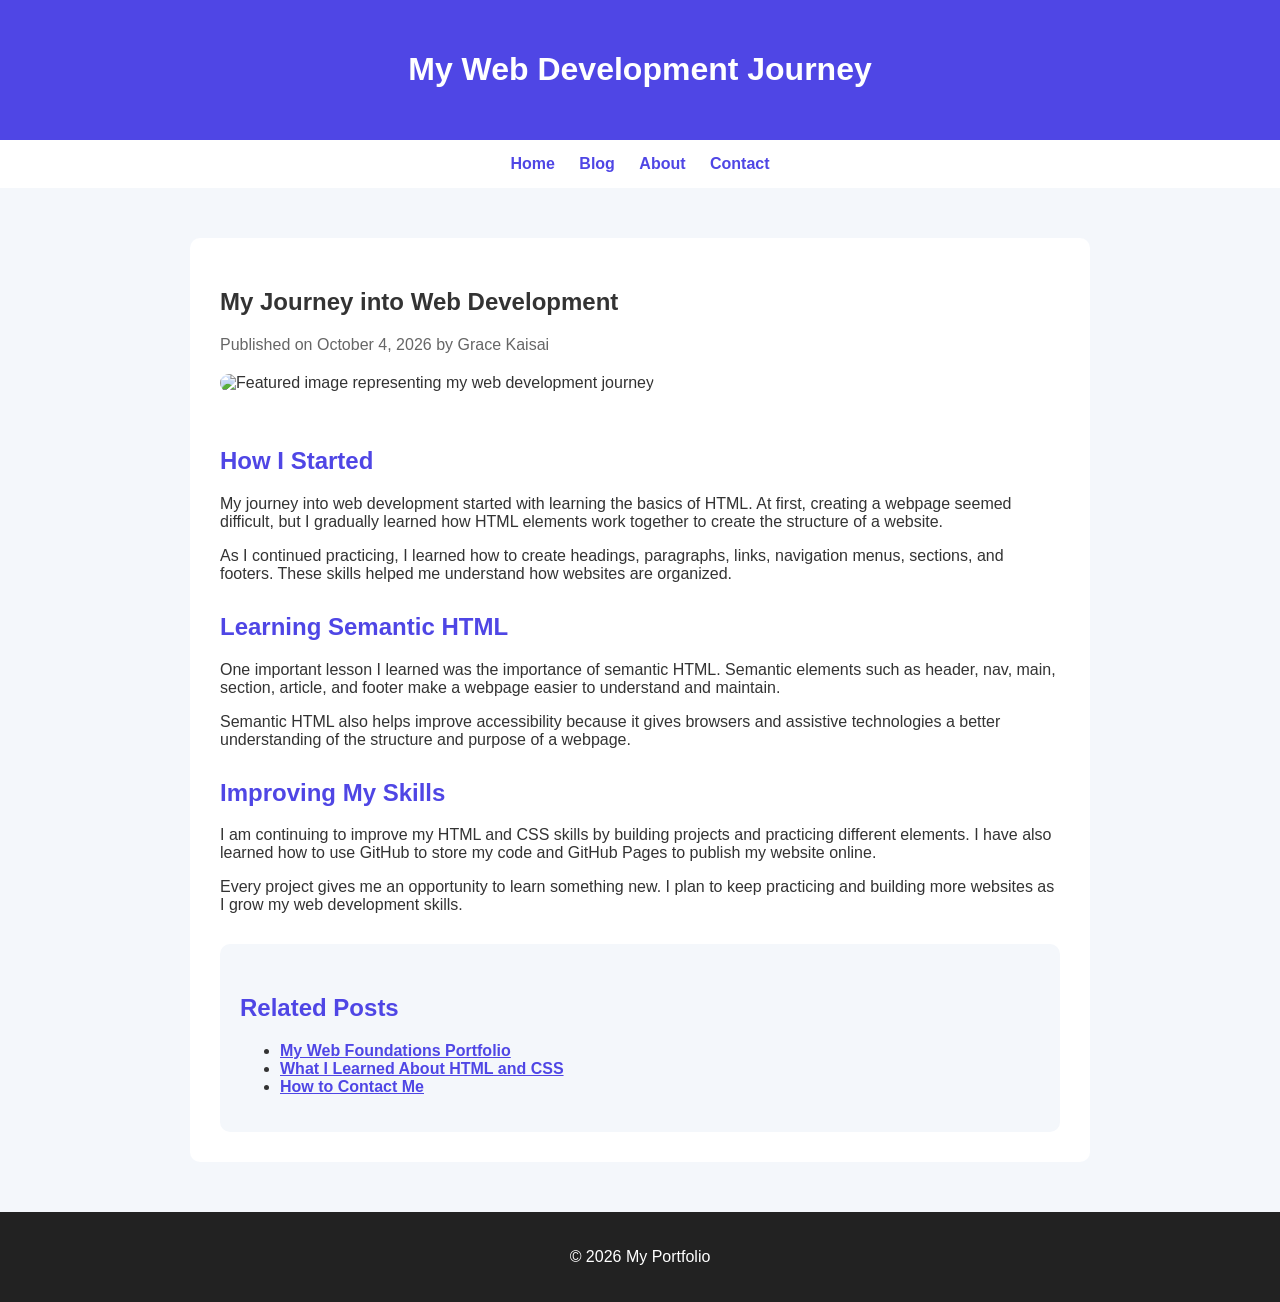
==== blog.html @ 63489162 "Add initial blog.html for web development journey" ====
<!DOCTYPE html>
<html lang="en">
<head>
    <meta charset="UTF-8">
    <meta name="viewport" content="width=device-width, initial-scale=1.0">
    <title>My Web Development Journey</title>

    <style>
        body {
            font-family: Arial, sans-serif;
            margin: 0;
            background-color: #f4f7fb;
            color: #333;
        }

        header {
            background-color: #4f46e5;
            color: white;
            padding: 30px;
            text-align: center;
        }

        nav {
            background-color: white;
            padding: 15px;
            text-align: center;
        }

        nav a {
            color: #4f46e5;
            text-decoration: none;
            margin: 0 10px;
            font-weight: bold;
        }

        main {
            max-width: 900px;
            margin: 30px auto;
            padding: 20px;
        }

        article {
            background-color: white;
            padding: 30px;
            border-radius: 10px;
        }

        .metadata {
            color: #666;
            margin-bottom: 20px;
        }

        .featured-image {
            width: 100%;
            border-radius: 10px;
            margin-bottom: 25px;
        }

        h2 {
            color: #4f46e5;
            margin-top: 30px;
        }

        .related-posts {
            background-color: #f4f7fb;
            padding: 20px;
            margin-top: 30px;
            border-radius: 10px;
        }

        .related-posts a {
            color: #4f46e5;
            font-weight: bold;
        }

        footer {
            background-color: #222;
            color: white;
            text-align: center;
            padding: 20px;
            margin-top: 30px;
        }
    </style>
</head>

<body>

<header>
    <h1>My Web Development Journey</h1>
</header>

<nav aria-label="Main navigation">
    <a href="index.html">Home</a>
    <a href="blog.html">Blog</a>
    <a href="#about">About</a>
    <a href="#contact">Contact</a>
</nav>

<main>

    <article>

        <h1>My Journey into Web Development</h1>

        <p class="metadata">
            Published on October 4, 2026 by Grace Kaisai
        </p>

        <img
            src="https://placehold.co/1200x600?text=My+Web+Development+Journey"
            alt="Featured image representing my web development journey"
            class="featured-image"
        >

        <h2>How I Started</h2>

        <p>
            My journey into web development started with learning the basics
            of HTML. At first, creating a webpage seemed difficult, but I
            gradually learned how HTML elements work together to create the
            structure of a website.
        </p>

        <p>
            As I continued practicing, I learned how to create headings,
            paragraphs, links, navigation menus, sections, and footers.
            These skills helped me understand how websites are organized.
        </p>

        <h2>Learning Semantic HTML</h2>

        <p>
            One important lesson I learned was the importance of semantic HTML.
            Semantic elements such as header, nav, main, section, article, and
            footer make a webpage easier to understand and maintain.
        </p>

        <p>
            Semantic HTML also helps improve accessibility because it gives
            browsers and assistive technologies a better understanding of
            the structure and purpose of a webpage.
        </p>

        <h2>Improving My Skills</h2>

        <p>
            I am continuing to improve my HTML and CSS skills by building
            projects and practicing different elements. I have also learned
            how to use GitHub to store my code and GitHub Pages to publish
            my website online.
        </p>

        <p>
            Every project gives me an opportunity to learn something new.
            I plan to keep practicing and building more websites as I grow
            my web development skills.
        </p>

        <section class="related-posts">
            <h2>Related Posts</h2>

            <ul>
                <li>
                    <a href="index.html">My Web Foundations Portfolio</a>
                </li>
                <li>
                    <a href="index.html#about">What I Learned About HTML and CSS</a>
                </li>
                <li>
                    <a href="index.html#contact">How to Contact Me</a>
                </li>
            </ul>
        </section>

    </article>

</main>

<footer>
    <p>&copy; 2026 My Portfolio</p>
</footer>

</body>
</html>
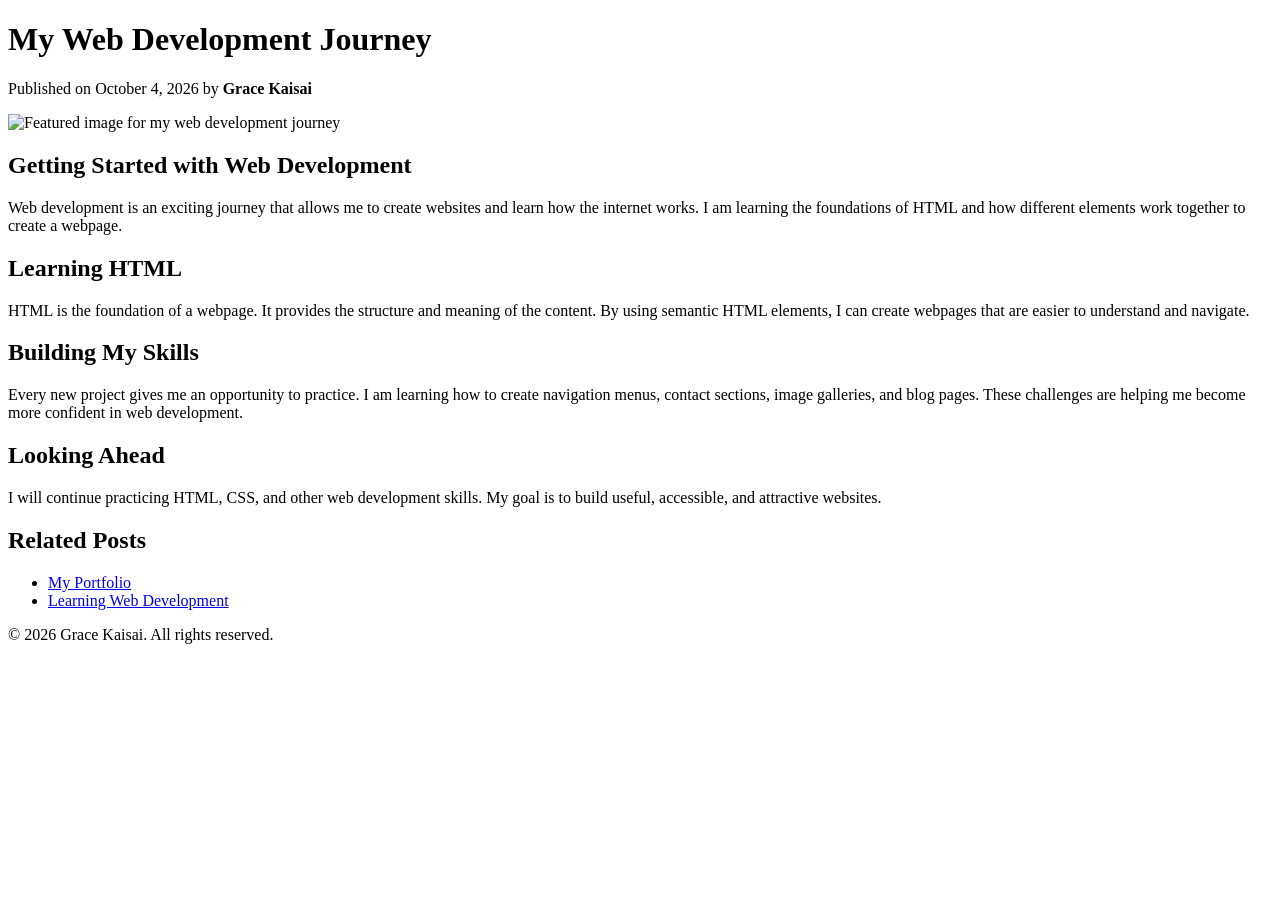
==== commit 4bd22fb5: "Refactor blog.html structure and content" ====
--- a/blog.html
+++ b/blog.html
@@ -4,181 +4,79 @@
     <meta charset="UTF-8">
     <meta name="viewport" content="width=device-width, initial-scale=1.0">
     <title>My Web Development Journey</title>
-
-    <style>
-        body {
-            font-family: Arial, sans-serif;
-            margin: 0;
-            background-color: #f4f7fb;
-            color: #333;
-        }
-
-        header {
-            background-color: #4f46e5;
-            color: white;
-            padding: 30px;
-            text-align: center;
-        }
-
-        nav {
-            background-color: white;
-            padding: 15px;
-            text-align: center;
-        }
-
-        nav a {
-            color: #4f46e5;
-            text-decoration: none;
-            margin: 0 10px;
-            font-weight: bold;
-        }
-
-        main {
-            max-width: 900px;
-            margin: 30px auto;
-            padding: 20px;
-        }
-
-        article {
-            background-color: white;
-            padding: 30px;
-            border-radius: 10px;
-        }
-
-        .metadata {
-            color: #666;
-            margin-bottom: 20px;
-        }
-
-        .featured-image {
-            width: 100%;
-            border-radius: 10px;
-            margin-bottom: 25px;
-        }
-
-        h2 {
-            color: #4f46e5;
-            margin-top: 30px;
-        }
-
-        .related-posts {
-            background-color: #f4f7fb;
-            padding: 20px;
-            margin-top: 30px;
-            border-radius: 10px;
-        }
-
-        .related-posts a {
-            color: #4f46e5;
-            font-weight: bold;
-        }
-
-        footer {
-            background-color: #222;
-            color: white;
-            text-align: center;
-            padding: 20px;
-            margin-top: 30px;
-        }
-    </style>
 </head>
 
 <body>
 
-<header>
-    <h1>My Web Development Journey</h1>
-</header>
+    <header>
+        <h1>My Web Development Journey</h1>
+        <p>
+            Published on <time datetime="2026-10-04">October 4, 2026</time>
+            by <strong>Grace Kaisai</strong>
+        </p>
+    </header>
 
-<nav aria-label="Main navigation">
-    <a href="index.html">Home</a>
-    <a href="blog.html">Blog</a>
-    <a href="#about">About</a>
-    <a href="#contact">Contact</a>
-</nav>
+    <main>
 
-<main>
+        <article>
 
-    <article>
+            <img 
+                src="https://via.placeholder.com/800x400"
+                alt="Featured image for my web development journey"
+                width="800"
+            >
 
-        <h1>My Journey into Web Development</h1>
+            <h2>Getting Started with Web Development</h2>
 
-        <p class="metadata">
-            Published on October 4, 2026 by Grace Kaisai
-        </p>
+            <p>
+                Web development is an exciting journey that allows me to
+                create websites and learn how the internet works. I am
+                learning the foundations of HTML and how different elements
+                work together to create a webpage.
+            </p>
 
-        <img
-            src="https://placehold.co/1200x600?text=My+Web+Development+Journey"
-            alt="Featured image representing my web development journey"
-            class="featured-image"
-        >
+            <h2>Learning HTML</h2>
 
-        <h2>How I Started</h2>
+            <p>
+                HTML is the foundation of a webpage. It provides the
+                structure and meaning of the content. By using semantic
+                HTML elements, I can create webpages that are easier to
+                understand and navigate.
+            </p>
 
-        <p>
-            My journey into web development started with learning the basics
-            of HTML. At first, creating a webpage seemed difficult, but I
-            gradually learned how HTML elements work together to create the
-            structure of a website.
-        </p>
+            <h2>Building My Skills</h2>
 
-        <p>
-            As I continued practicing, I learned how to create headings,
-            paragraphs, links, navigation menus, sections, and footers.
-            These skills helped me understand how websites are organized.
-        </p>
+            <p>
+                Every new project gives me an opportunity to practice.
+                I am learning how to create navigation menus, contact
+                sections, image galleries, and blog pages. These challenges
+                are helping me become more confident in web development.
+            </p>
 
-        <h2>Learning Semantic HTML</h2>
+            <h2>Looking Ahead</h2>
 
-        <p>
-            One important lesson I learned was the importance of semantic HTML.
-            Semantic elements such as header, nav, main, section, article, and
-            footer make a webpage easier to understand and maintain.
-        </p>
+            <p>
+                I will continue practicing HTML, CSS, and other web
+                development skills. My goal is to build useful,
+                accessible, and attractive websites.
+            </p>
 
-        <p>
-            Semantic HTML also helps improve accessibility because it gives
-            browsers and assistive technologies a better understanding of
-            the structure and purpose of a webpage.
-        </p>
+        </article>
 
-        <h2>Improving My Skills</h2>
-
-        <p>
-            I am continuing to improve my HTML and CSS skills by building
-            projects and practicing different elements. I have also learned
-            how to use GitHub to store my code and GitHub Pages to publish
-            my website online.
-        </p>
-
-        <p>
-            Every project gives me an opportunity to learn something new.
-            I plan to keep practicing and building more websites as I grow
-            my web development skills.
-        </p>
-
-        <section class="related-posts">
+        <section>
             <h2>Related Posts</h2>
 
             <ul>
-                <li>
-                    <a href="index.html">My Web Foundations Portfolio</a>
-                </li>
-                <li>
-                    <a href="index.html#about">What I Learned About HTML and CSS</a>
-                </li>
-                <li>
-                    <a href="index.html#contact">How to Contact Me</a>
-                </li>
+                <li><a href="index.html">My Portfolio</a></li>
+                <li><a href="blog.html">Learning Web Development</a></li>
             </ul>
         </section>
 
-    </article>
+    </main>
 
-</main>
-
-<footer>
-    <p>&copy; 2026 My Portfolio</p>
-</footer>
+    <footer>
+        <p>&copy; 2026 Grace Kaisai. All rights reserved.</p>
+    </footer>
 
 </body>
 </html>
